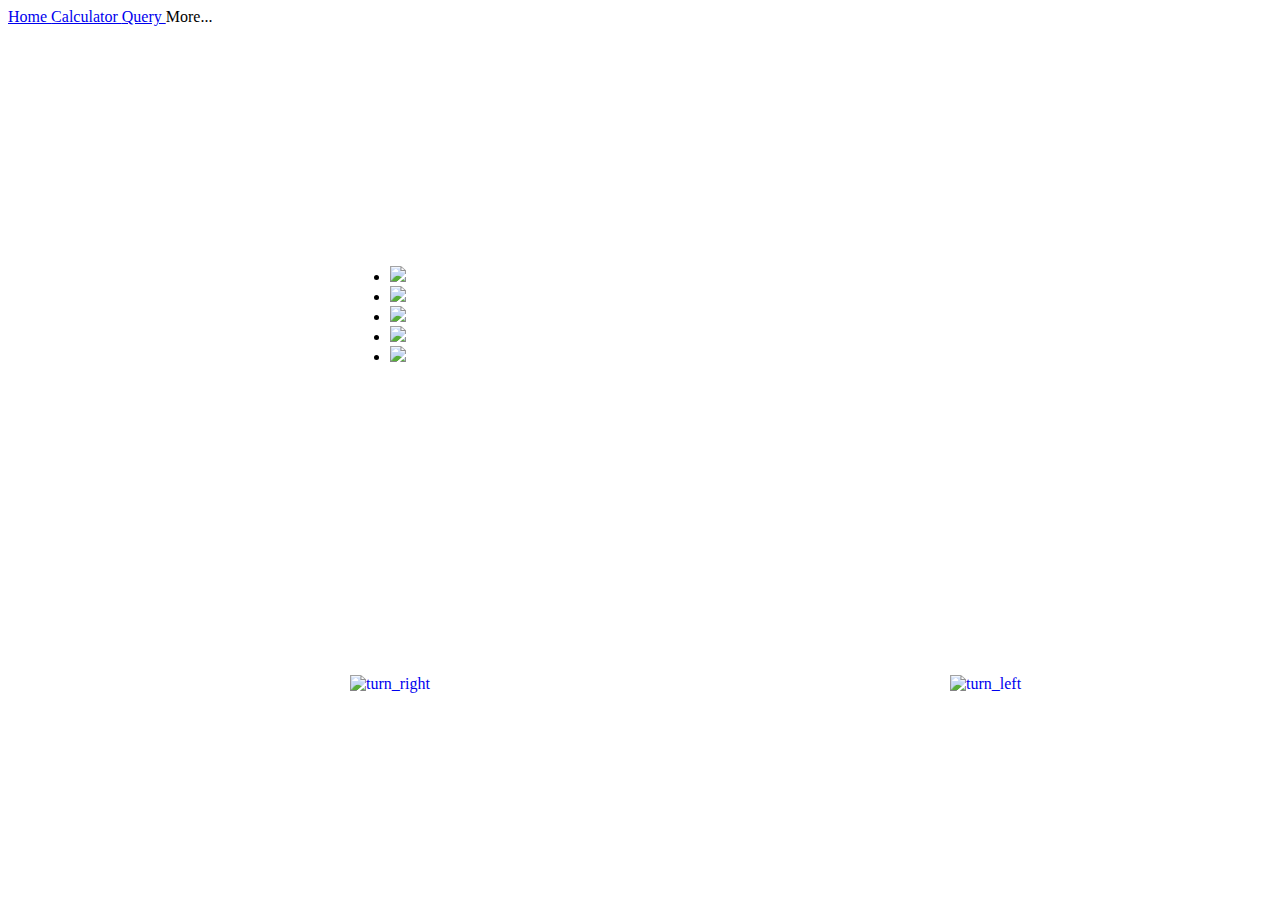
==== demo/static/scenery.html @ 2bfd57f4 "fix: load jquery from aliyun" ====
<!DOCTYPE html>

<html lang="en">
<head>
    <meta charset="utf-8" />
    <title>校景欣赏</title>
    <link rel="stylesheet" href="http://mycgiserver.oss-cn-beijing.aliyuncs.com/css/scenery.css" />
    <link rel="stylesheet" href="http://mycgiserver.oss-cn-beijing.aliyuncs.com/css/func.css" />
	<script type="text/javascript"src="http://mycgiserver.oss-cn-beijing.aliyuncs.com/js/scenery.js"></script>
</head>
<body>
      <div class="top_menu" id="menu">
          <a  href="/">
              Home
          </a>
          <a  href="/cgi-bin/calculator.py">
              Calculator
          </a>
          <a  href="/cgi-bin/query.py">
              Query
          </a>
          <a>
              More...
          </a>
      </div>
		<div id="div1" style="position:absolute;left:350px;top:250px;">
		      <ul>
		          <li><img src="http://mycgiserver.oss-cn-beijing.aliyuncs.com/images/scenery/1.jpg"></li>
		          <li><img src="http://mycgiserver.oss-cn-beijing.aliyuncs.com/images/scenery/2.jpg"></li>
				  <li><img src="http://mycgiserver.oss-cn-beijing.aliyuncs.com/images/scenery/3.jpg"></li>
				  <li><img src="http://mycgiserver.oss-cn-beijing.aliyuncs.com/images/scenery/4.jpg"></li>
				  <li><img src="http://mycgiserver.oss-cn-beijing.aliyuncs.com/images/scenery/5.jpg"></li>
		     </ul>
		 </div>
		<a href="javascript:;">
			<img src="http://mycgiserver.oss-cn-beijing.aliyuncs.com/images/scenery/button_of_left.png" alt="turn_right" width="200" height="100"style="position:absolute;left:350px;top:675px;">
		</a>
		 <a href="javascript:;">
			<img src="http://mycgiserver.oss-cn-beijing.aliyuncs.com/images/scenery/button_of_right.png"alt="turn_left" width="200" height="100" style="position:absolute;left:950px;top:675px;">
		 </a>
</body>
</html>
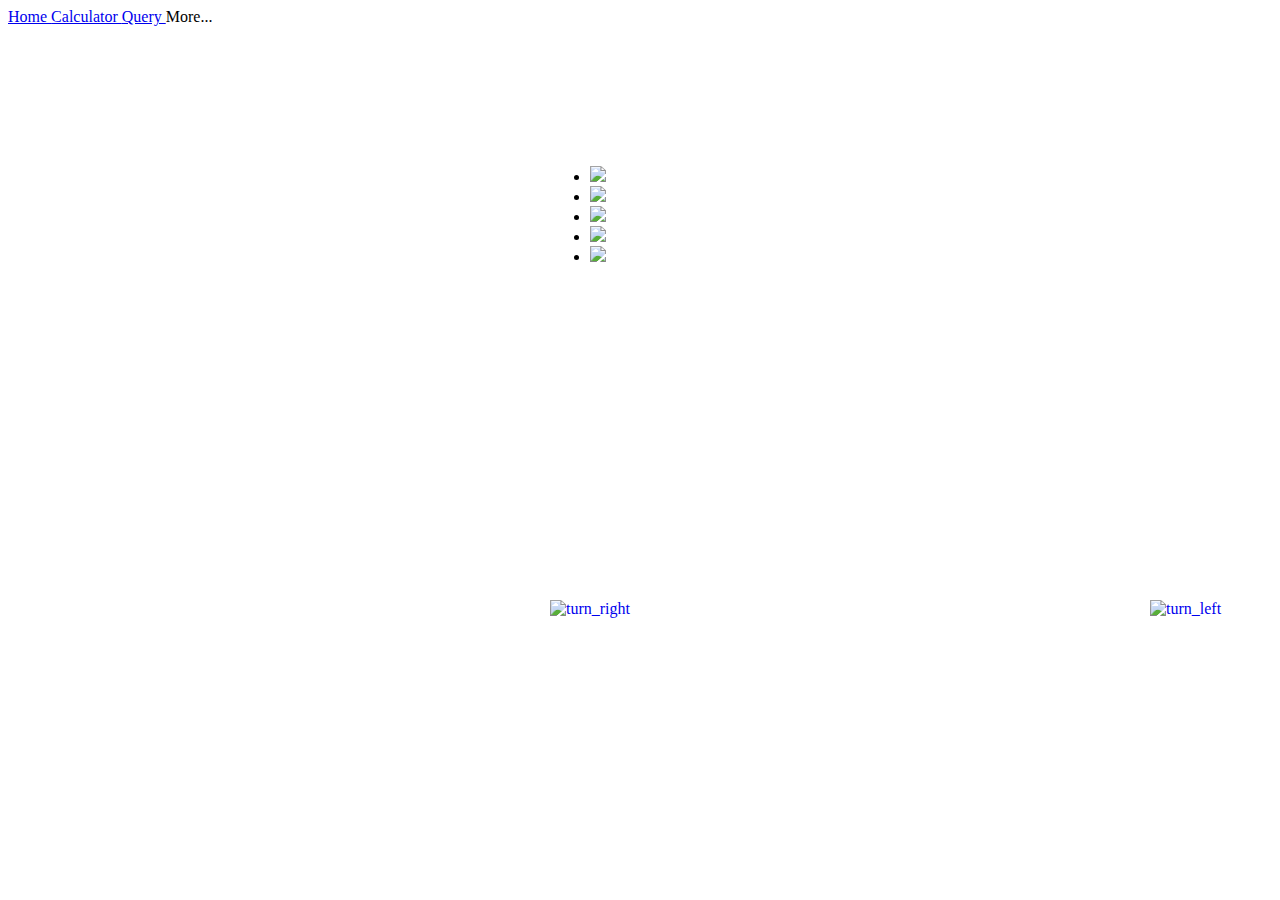
==== commit d6a5a738: "fix: align" ====
--- a/demo/static/scenery.html
+++ b/demo/static/scenery.html
@@ -23,7 +23,7 @@
               More...
           </a>
       </div>
-		<div id="div1" style="position:absolute;left:350px;top:250px;">
+		<div id="div1" style="position:absolute;left:550px;top:150px;">
 		      <ul>
 		          <li><img src="http://mycgiserver.oss-cn-beijing.aliyuncs.com/images/scenery/1.jpg"></li>
 		          <li><img src="http://mycgiserver.oss-cn-beijing.aliyuncs.com/images/scenery/2.jpg"></li>
@@ -33,10 +33,10 @@
 		     </ul>
 		 </div>
 		<a href="javascript:;">
-			<img src="http://mycgiserver.oss-cn-beijing.aliyuncs.com/images/scenery/button_of_left.png" alt="turn_right" width="200" height="100"style="position:absolute;left:350px;top:675px;">
+			<img src="http://mycgiserver.oss-cn-beijing.aliyuncs.com/images/scenery/button_of_left.png" alt="turn_right" width="200" height="100"style="position:absolute;left:550px;top:600px;">
 		</a>
 		 <a href="javascript:;">
-			<img src="http://mycgiserver.oss-cn-beijing.aliyuncs.com/images/scenery/button_of_right.png"alt="turn_left" width="200" height="100" style="position:absolute;left:950px;top:675px;">
+			<img src="http://mycgiserver.oss-cn-beijing.aliyuncs.com/images/scenery/button_of_right.png"alt="turn_left" width="200" height="100" style="position:absolute;left:1150px;top:600px;">
 		 </a>
 </body>
 </html>